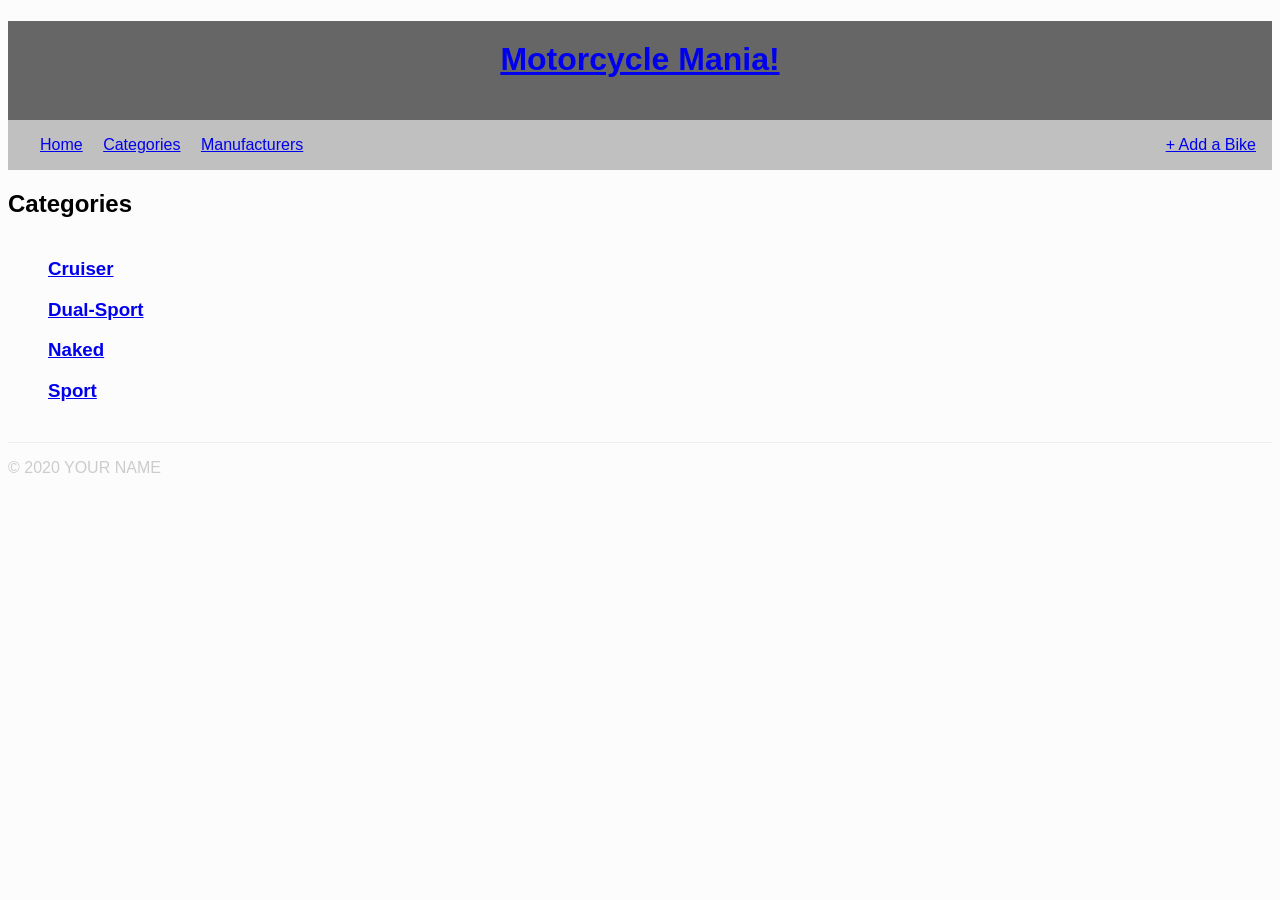
==== categories.html @ 405d535a "Initial Commit" ====
<!DOCTYPE html>
<html lang="en-us">
<head>
  <title>Motorcycle Mania</title>
  <link rel="stylesheet" type="text/css" media="all" href="/main.css">
  <style>
  </style>
  <script src="/main.js"></script>
</head>
<body>
  <header>
    <h1><a href="/">Motorcycle Mania!</a></h1>
    <nav>
      <ul>
        <li><a href="/">Home</a></li>
        <li><a href="/categories.html">Categories</a></li>
        <li><a href="/manufacturers.html">Manufacturers</a></li>
      </ul>
      <a id="lnk_add" href="/motorcycle_form.html">+ Add a Bike</a>
    </nav>
  </header>
  <main>
    <h2>Categories</h2>
    <ul id="categories">
      <li><h3><a href="/category_3.html">Cruiser</a></h3></li>
      <li><h3><a href="/category_2.html">Dual-Sport</a></h3></li>
      <li><h3><a href="/category_1.html">Naked</a></h3></li>
      <li><h3><a href="/category_4.html">Sport</a></h3></li>
    </ul>
  </main>
  <footer>
    <p>&copy; 2020 YOUR NAME</p>
  </footer>
</body>
</html>
---- main.css ----
body {
  background: #FCFCFC;
  font-family: helvetica, arial, 'sans-serif';
}

header {
  background-color: #666;
}

header h1 {
  padding: 20px;
  text-align: center;
}

nav {
  background-color: #C0C0C0;
  padding: 1rem;
}

nav ul {
  list-style-type: none;
  margin: 0px;
  padding: 0px;
  display: inline;
}

nav ul li {
  padding: 0;
  margin-left: 1rem;
  display: inline;
}

nav a#lnk_add {
  float: right;
}

footer {
  margin-top: 1rem;
  border-top: 1px solid #EEE;
  color: #CCC;
}

#featured {
  text-align: center;
  background-color: #DCDCDC;
  margin: 20px 0 20px 0;
  padding: 20px;
}

#motorcycle {
  text-align: center;
  width: 80%;
  margin: auto;
}

#motorcycle img {
  width: 80%;
}

#motorcycles {
  margin: 20px 0 20px 0;
  background-color: #AAA;
  width: 100%;
  padding: 20px;
  border-collapse: collapse;
}

#motorcycles thead {
  text-align: left;
  background-color: #333;
  color: #FFF;
}

#motorcycles td, #motorcycles th {
  padding: 20px;
}

#motorcycles tbody tr:hover {
  background-color: #999;
}

img.thumbnail {
  border: 1px solid #666;
  box-shadow: -1px 1px 4px #666;
}

#motorcycle img {
  box-shadow: -2px 2px 6px #666;
}
#motorcycle_form_container {
  margin: 40px;
}

#motorcycle_form_container label {
  display: inline-block;
  width: 150px;
  margin-bottom: 40px;
}
#motorcycle_form_container input[type='submit'] {
  margin-left: 150px;
}

ul#categories, ul#manufacturers {
  list-style-type: none;
  margin: 40px;
  padding: 0;
}
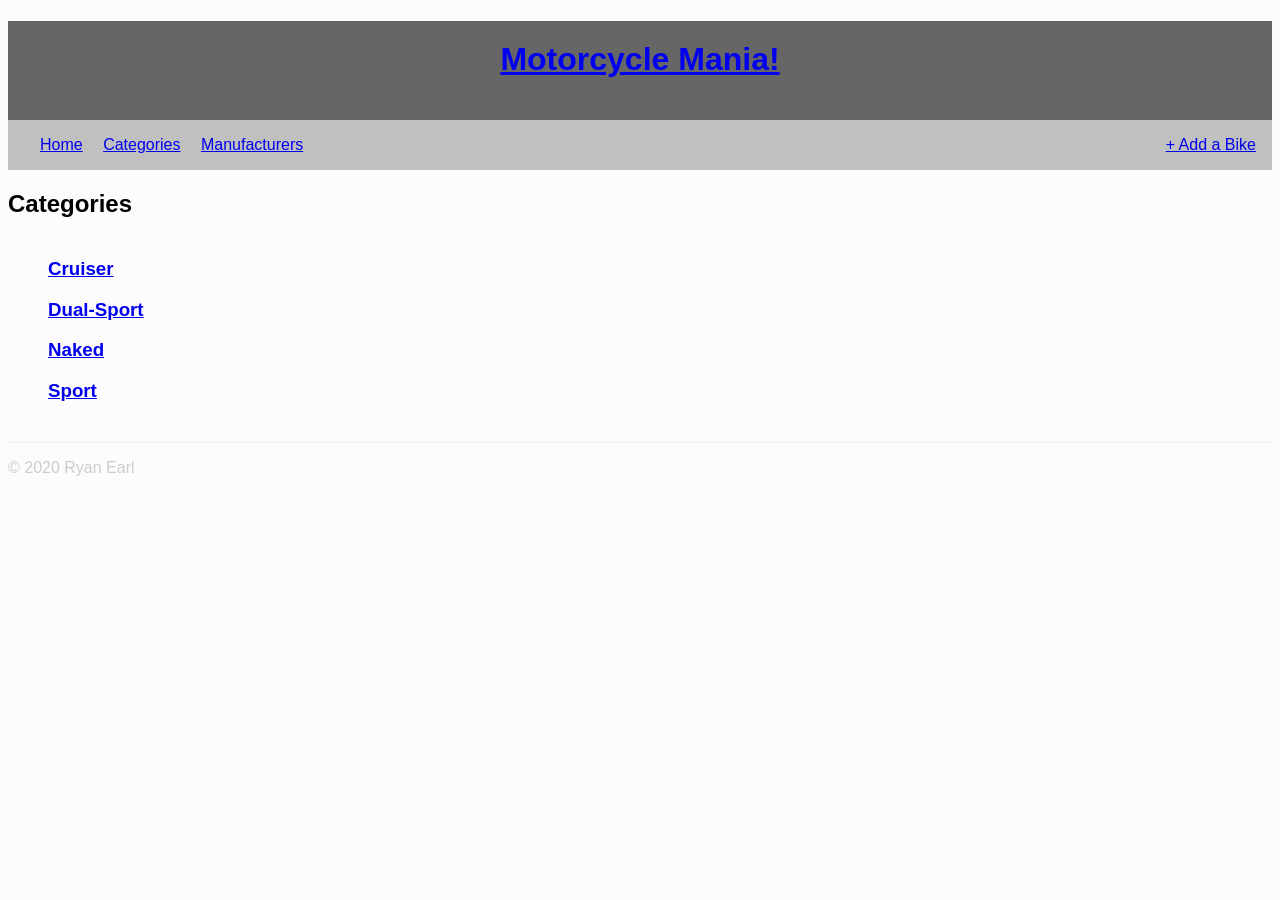
==== commit 9d1999b2: "Final Commit" ====
--- a/categories.html
+++ b/categories.html
@@ -13,8 +13,8 @@
     <nav>
       <ul>
         <li><a href="/">Home</a></li>
-        <li><a href="/categories.html">Categories</a></li>
-        <li><a href="/manufacturers.html">Manufacturers</a></li>
+        <li><a href="/categories.html" id="lnk-categories">Categories</a></li>
+        <li><a href="/manufacturers.html" id = "lnk-manufacturers">Manufacturers</a></li>
       </ul>
       <a id="lnk_add" href="/motorcycle_form.html">+ Add a Bike</a>
     </nav>
@@ -29,7 +29,7 @@
     </ul>
   </main>
   <footer>
-    <p>&copy; 2020 YOUR NAME</p>
+    <p>&copy; 2020 Ryan Earl</p>
   </footer>
 </body>
 </html>
